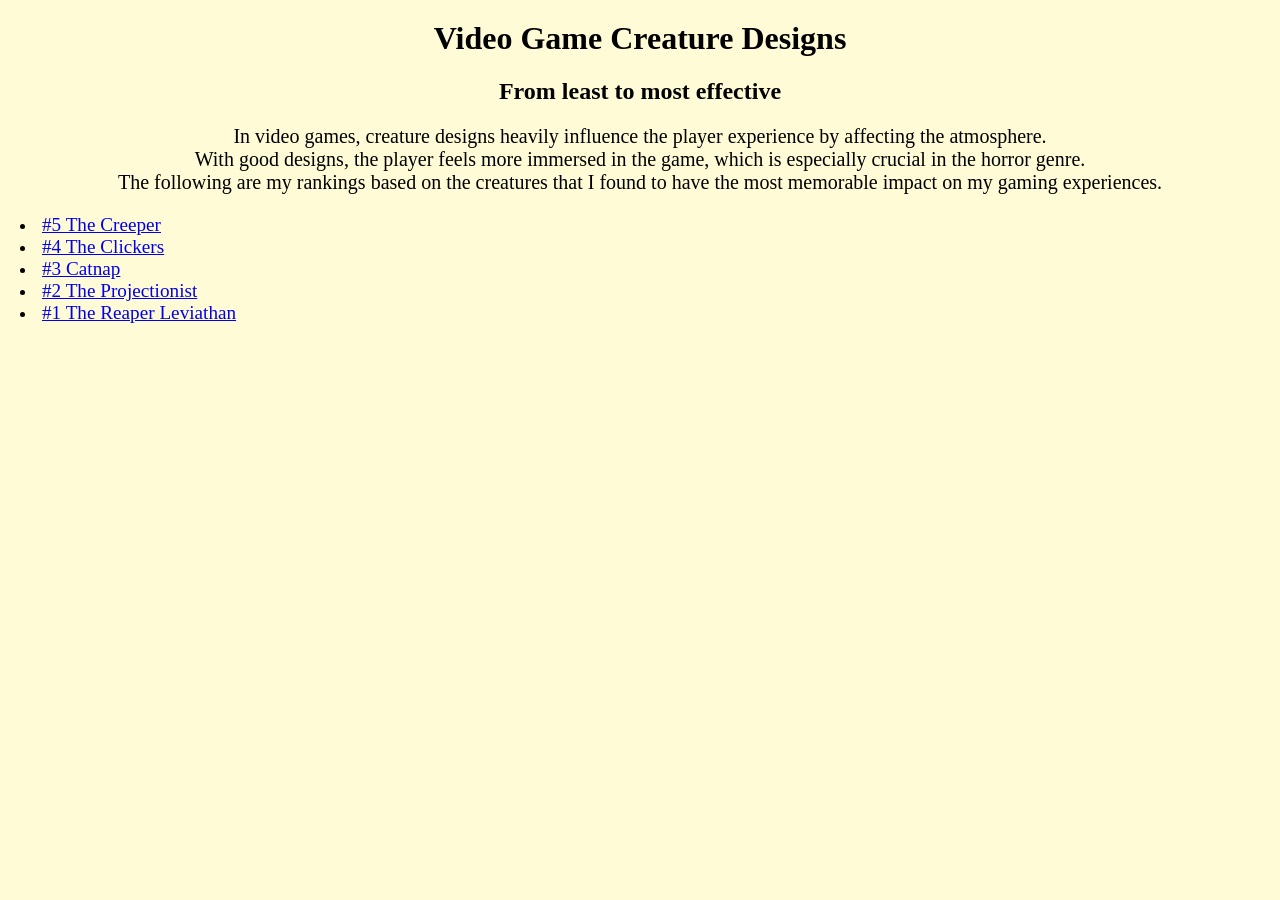
==== index.html @ 7dd4a73e "commit" ====
<html lang="en">
<head>
    <meta charset="UTF-8">
    <meta name="viewport" content="width=device-width, initial-scale=1.0">
    <title>Home</title>
    <link rel="stylesheet" href="styling.css">
</head>
<body>
    <h1>Video Game Creature Designs</h1>
    <h2>From least to most effective</h2>
    <p style="text-align:center;">In video games, creature designs heavily influence the player experience by affecting the atmosphere. <br>
    With good designs, the player feels more immersed in the game, which is especially crucial in the horror genre. <br>
    The following are my rankings based on the creatures that I found to have the most memorable impact on my gaming experiences. <br>
    </p>
        <li style="align-items: center;"><a href="/SDEV153-rankings/item5.html">#5 The Creeper</a></li>
        <li style="align-items: center;"><a href="/SDEV153-rankings/item4.html">#4 The Clickers</a></li>
        <li style="align-items: center;"><a href="/SDEV153-rankings/item3.html">#3 Catnap</a></li>
        <li style="align-items: center;"><a href="/SDEV153-rankings/item2.html">#2 The Projectionist</a></li>
        <li style="align-items: center;"><a href="/SDEV153-rankings/item1.html">#1 The Reaper Leviathan</a></li>
</body>
</html>
</body>
</html>
---- styling.css ----
body {
    margin: 20px;
    background: #FFFBD7;
}
h1 {
    text-align: center;
}
h2 {
    text-align: center;
}
li a {
    text-align: right;
    font-size: 120%;
}
p {
    font-size: 125%;

}
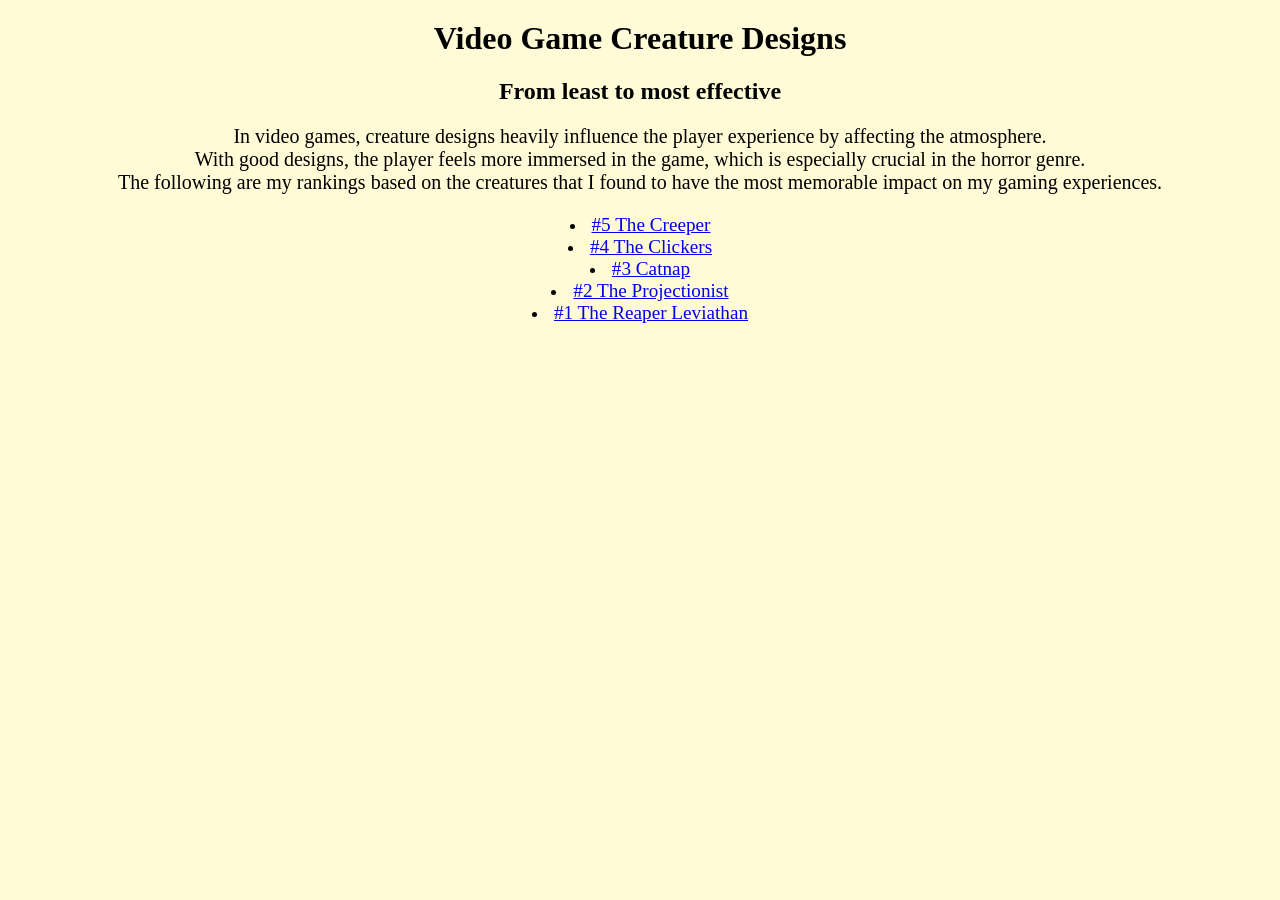
==== commit a8f391e9: "commit -m text align" ====
--- a/index.html
+++ b/index.html
@@ -12,11 +12,11 @@
     With good designs, the player feels more immersed in the game, which is especially crucial in the horror genre. <br>
     The following are my rankings based on the creatures that I found to have the most memorable impact on my gaming experiences. <br>
     </p>
-        <li style="align-items: center;"><a href="/SDEV153-rankings/item5.html">#5 The Creeper</a></li>
-        <li style="align-items: center;"><a href="/SDEV153-rankings/item4.html">#4 The Clickers</a></li>
-        <li style="align-items: center;"><a href="/SDEV153-rankings/item3.html">#3 Catnap</a></li>
-        <li style="align-items: center;"><a href="/SDEV153-rankings/item2.html">#2 The Projectionist</a></li>
-        <li style="align-items: center;"><a href="/SDEV153-rankings/item1.html">#1 The Reaper Leviathan</a></li>
+        <li style="text-align: center;"><a href="/SDEV153-rankings/item5.html">#5 The Creeper</a></li>
+        <li style="text-align: center;"><a href="/SDEV153-rankings/item4.html">#4 The Clickers</a></li>
+        <li style="text-align: center;"><a href="/SDEV153-rankings/item3.html">#3 Catnap</a></li>
+        <li style="text-align: center;"><a href="/SDEV153-rankings/item2.html">#2 The Projectionist</a></li>
+        <li style="text-align: center;"><a href="/SDEV153-rankings/item1.html">#1 The Reaper Leviathan</a></li>
 </body>
 </html>
 </body>
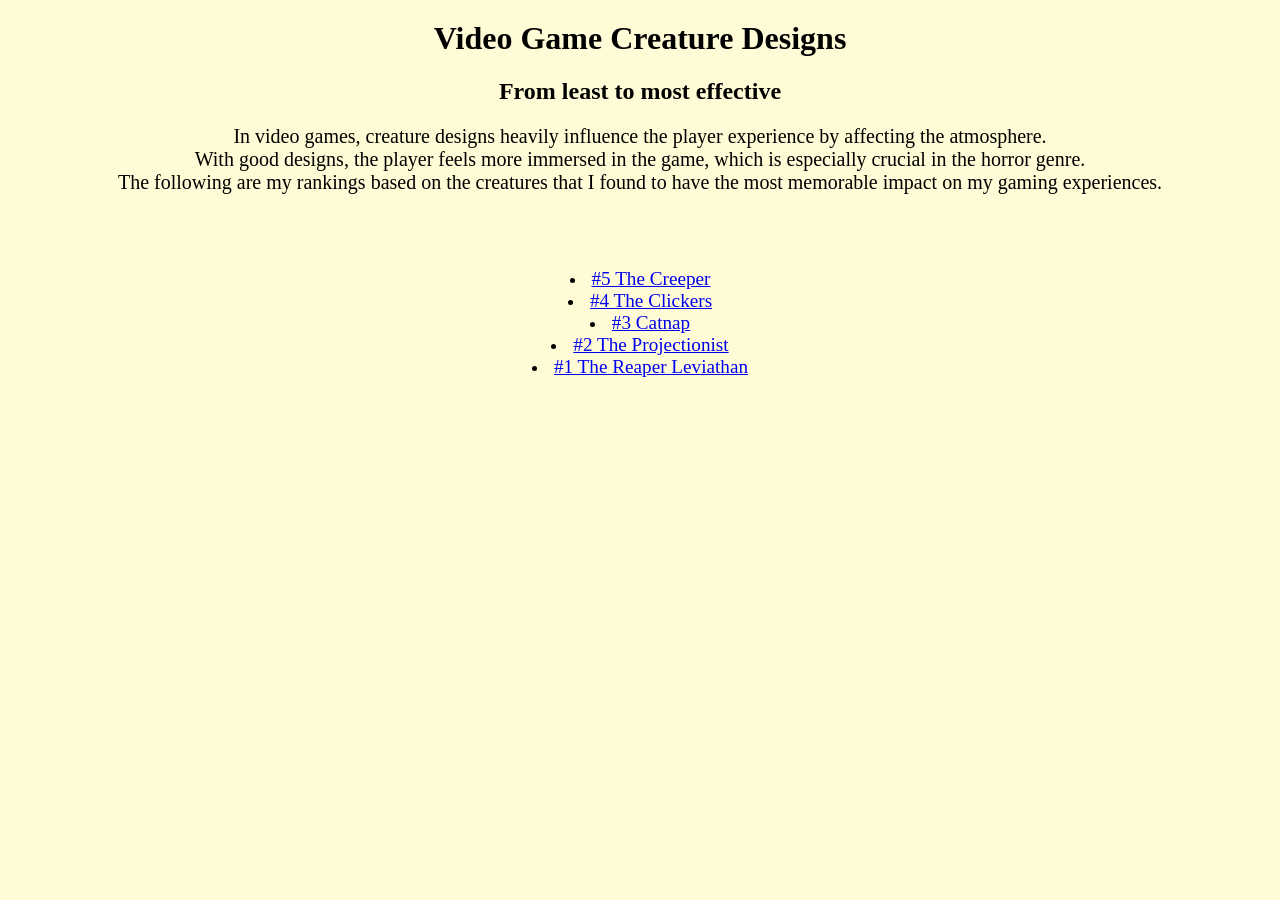
==== commit 9366468c: "commit -m spacing" ====
--- a/index.html
+++ b/index.html
@@ -12,6 +12,9 @@
     With good designs, the player feels more immersed in the game, which is especially crucial in the horror genre. <br>
     The following are my rankings based on the creatures that I found to have the most memorable impact on my gaming experiences. <br>
     </p>
+    <br>
+    <br>
+    <br>
         <li style="text-align: center;"><a href="/SDEV153-rankings/item5.html">#5 The Creeper</a></li>
         <li style="text-align: center;"><a href="/SDEV153-rankings/item4.html">#4 The Clickers</a></li>
         <li style="text-align: center;"><a href="/SDEV153-rankings/item3.html">#3 Catnap</a></li>
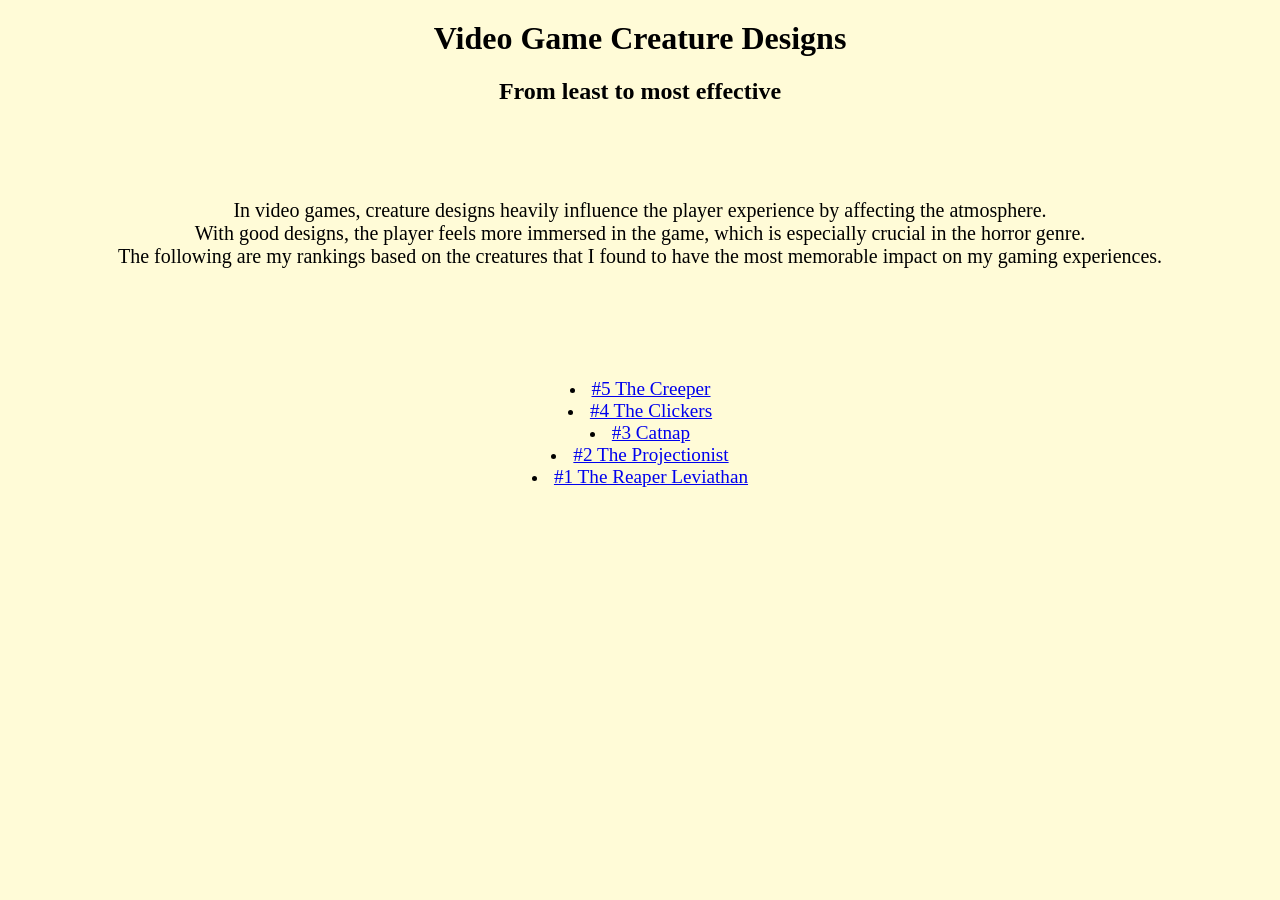
==== commit 9e1d2ca8: "commit -m spacing between paragraphs" ====
--- a/index.html
+++ b/index.html
@@ -8,10 +8,15 @@
 <body>
     <h1>Video Game Creature Designs</h1>
     <h2>From least to most effective</h2>
+    <br>
+    <br>
+    <br>
     <p style="text-align:center;">In video games, creature designs heavily influence the player experience by affecting the atmosphere. <br>
     With good designs, the player feels more immersed in the game, which is especially crucial in the horror genre. <br>
     The following are my rankings based on the creatures that I found to have the most memorable impact on my gaming experiences. <br>
     </p>
+    <br>
+    <br>
     <br>
     <br>
     <br>
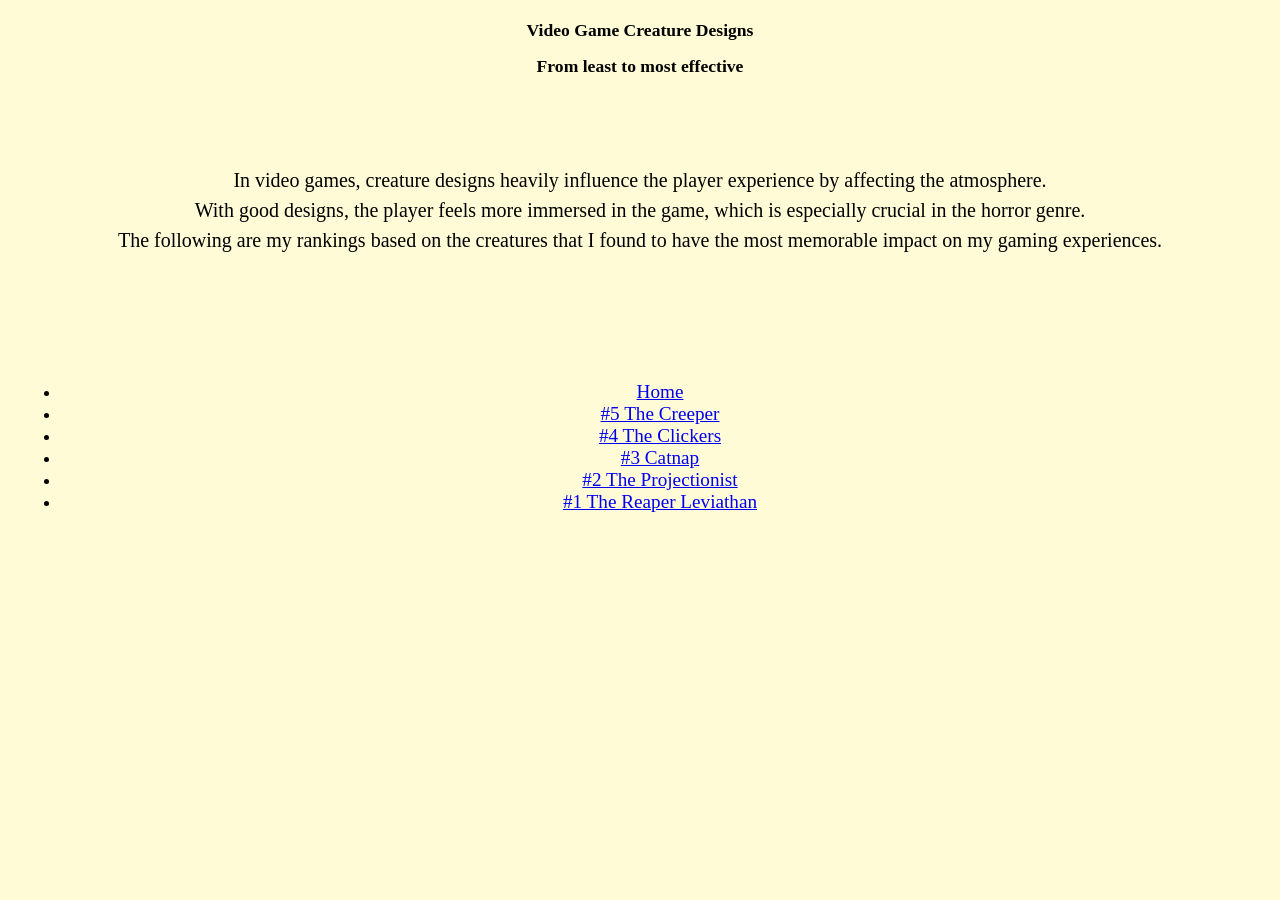
==== commit db285f8e: "commit -m alt text for images" ====
--- a/index.html
+++ b/index.html
@@ -20,11 +20,16 @@
     <br>
     <br>
     <br>
-        <li style="text-align: center;"><a href="/SDEV153-rankings/item5.html">#5 The Creeper</a></li>
-        <li style="text-align: center;"><a href="/SDEV153-rankings/item4.html">#4 The Clickers</a></li>
-        <li style="text-align: center;"><a href="/SDEV153-rankings/item3.html">#3 Catnap</a></li>
-        <li style="text-align: center;"><a href="/SDEV153-rankings/item2.html">#2 The Projectionist</a></li>
-        <li style="text-align: center;"><a href="/SDEV153-rankings/item1.html">#1 The Reaper Leviathan</a></li>
+    <nav>
+        <ul>
+            <li style="text-align: center;"><a href="/SDEV153-rankings/index.html">Home</a></li>
+            <li style="text-align: center;"><a href="/SDEV153-rankings/item5.html">#5 The Creeper</a></li>
+            <li style="text-align: center;"><a href="/SDEV153-rankings/item4.html">#4 The Clickers</a></li>
+            <li style="text-align: center;"><a href="/SDEV153-rankings/item3.html">#3 Catnap</a></li>
+            <li style="text-align: center;"><a href="/SDEV153-rankings/item2.html">#2 The Projectionist</a></li>
+            <li style="text-align: center;"><a href="/SDEV153-rankings/item1.html">#1 The Reaper Leviathan</a></li>
+        </ul>
+    </nav>
 </body>
 </html>
 </body>
--- a/styling.css
+++ b/styling.css
@@ -3,9 +3,11 @@
     background: #FFFBD7;
 }
 h1 {
+    font-size: 110%;
     text-align: center;
 }
 h2 {
+    font-size: 110%;
     text-align: center;
 }
 li a {
@@ -13,6 +15,6 @@
     font-size: 120%;
 }
 p {
-    font-size: 125%;
-
+    font-size: 20px;
+    line-height: 1.5;
 }
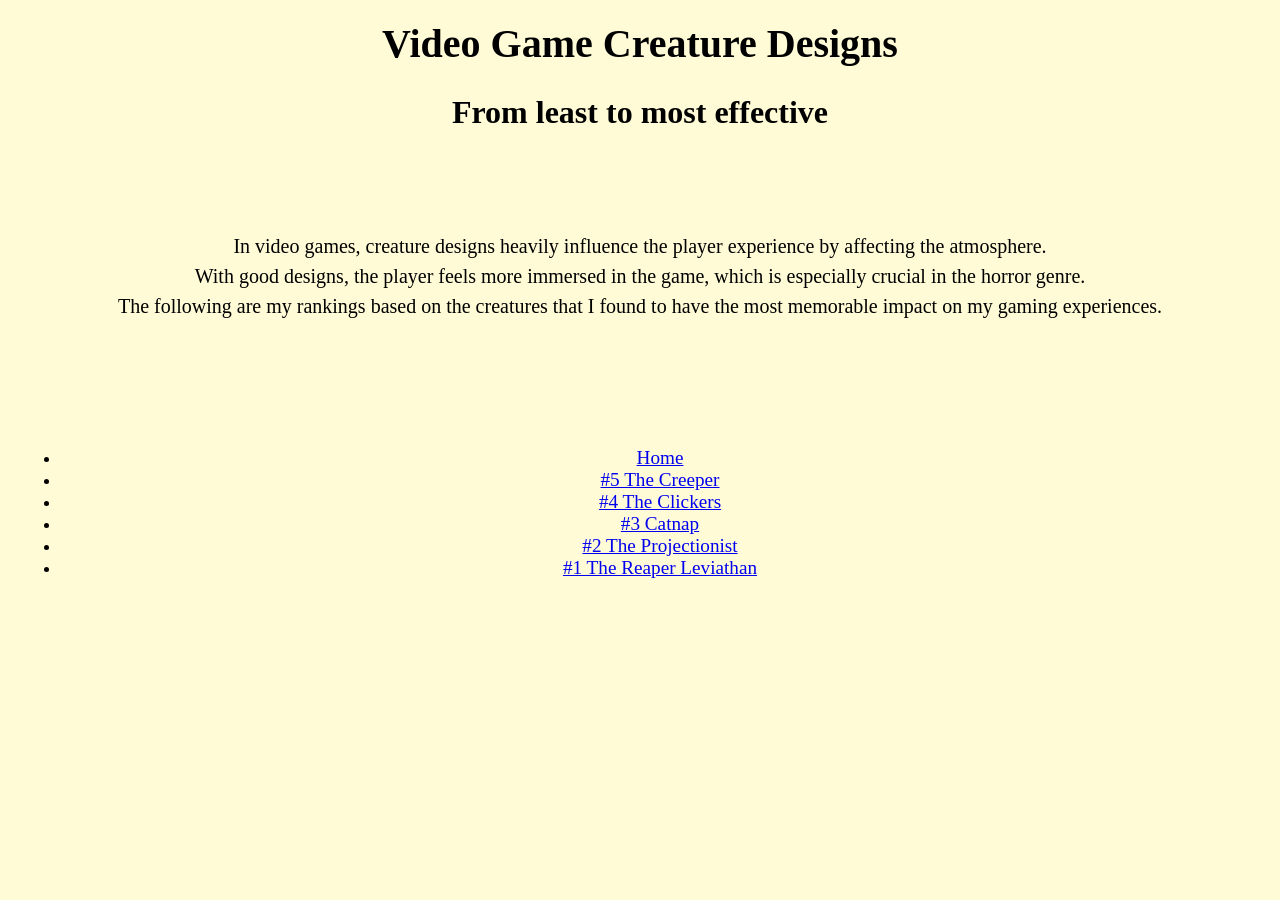
==== commit 0f57b541: "commit" ====
--- a/index.html
+++ b/index.html
@@ -21,7 +21,7 @@
     <br>
     <br>
     <nav>
-        <ul>
+        <ul style="text-align: center;">
             <li style="text-align: center;"><a href="/SDEV153-rankings/index.html">Home</a></li>
             <li style="text-align: center;"><a href="/SDEV153-rankings/item5.html">#5 The Creeper</a></li>
             <li style="text-align: center;"><a href="/SDEV153-rankings/item4.html">#4 The Clickers</a></li>
--- a/styling.css
+++ b/styling.css
@@ -3,11 +3,11 @@
     background: #FFFBD7;
 }
 h1 {
-    font-size: 110%;
+    font-size: 250%;
     text-align: center;
 }
 h2 {
-    font-size: 110%;
+    font-size: 200%;
     text-align: center;
 }
 li a {
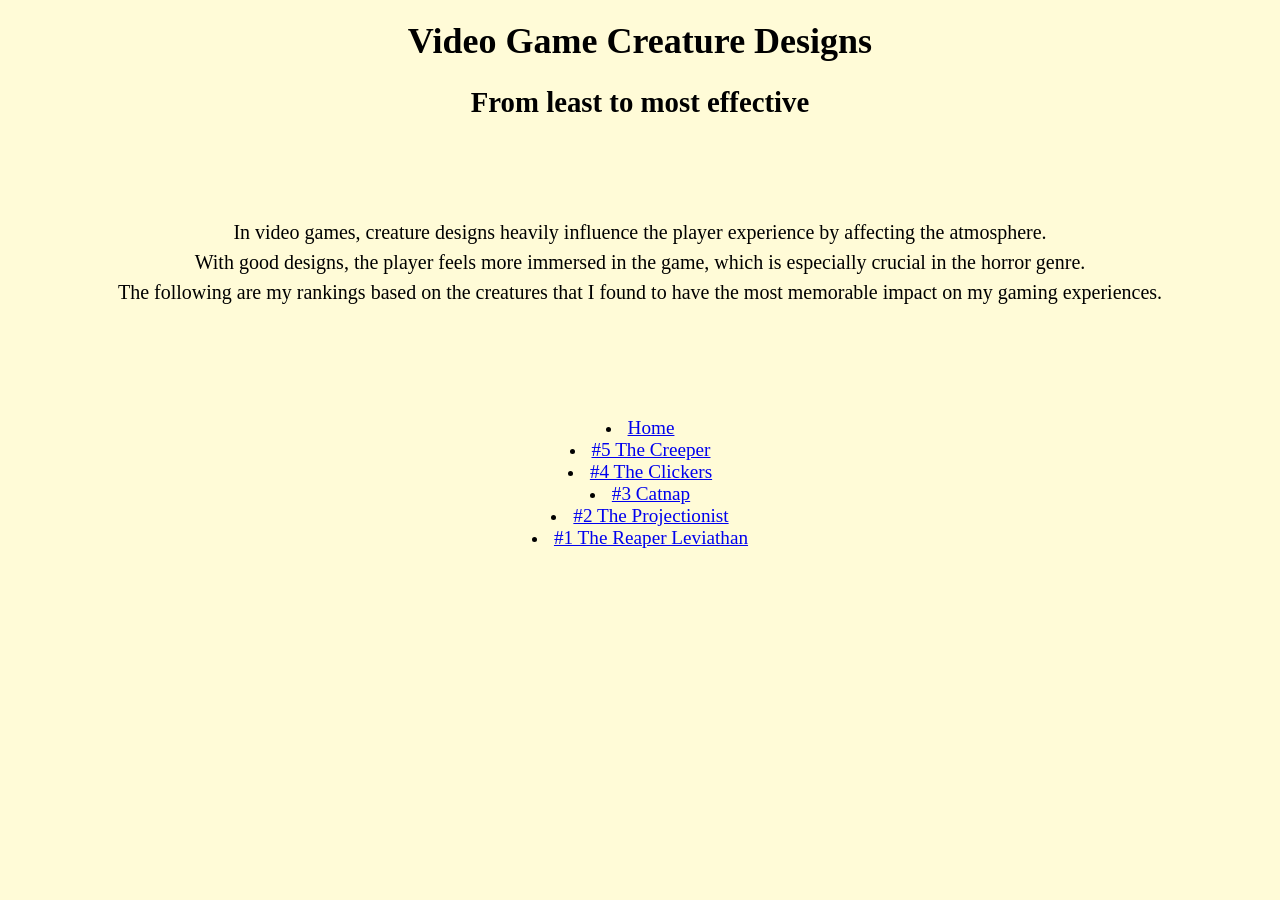
==== commit 9cbe6dbf: "commit" ====
--- a/index.html
+++ b/index.html
@@ -21,14 +21,12 @@
     <br>
     <br>
     <nav>
-        <ul style="text-align: center;">
-            <li style="text-align: center;"><a href="/SDEV153-rankings/index.html">Home</a></li>
-            <li style="text-align: center;"><a href="/SDEV153-rankings/item5.html">#5 The Creeper</a></li>
-            <li style="text-align: center;"><a href="/SDEV153-rankings/item4.html">#4 The Clickers</a></li>
-            <li style="text-align: center;"><a href="/SDEV153-rankings/item3.html">#3 Catnap</a></li>
-            <li style="text-align: center;"><a href="/SDEV153-rankings/item2.html">#2 The Projectionist</a></li>
-            <li style="text-align: center;"><a href="/SDEV153-rankings/item1.html">#1 The Reaper Leviathan</a></li>
-        </ul>
+        <li style="text-align: center;"><a href="/SDEV153-rankings/index.html">Home</a></li>
+        <li style="text-align: center;"><a href="/SDEV153-rankings/item5.html">#5 The Creeper</a></li>
+        <li style="text-align: center;"><a href="/SDEV153-rankings/item4.html">#4 The Clickers</a></li>
+        <li style="text-align: center;"><a href="/SDEV153-rankings/item3.html">#3 Catnap</a></li>
+        <li style="text-align: center;"><a href="/SDEV153-rankings/item2.html">#2 The Projectionist</a></li>
+        <li style="text-align: center;"><a href="/SDEV153-rankings/item1.html">#1 The Reaper Leviathan</a></li>
     </nav>
 </body>
 </html>
--- a/styling.css
+++ b/styling.css
@@ -3,11 +3,11 @@
     background: #FFFBD7;
 }
 h1 {
-    font-size: 250%;
+    font-size: 225%;
     text-align: center;
 }
 h2 {
-    font-size: 200%;
+    font-size: 180%;
     text-align: center;
 }
 li a {
